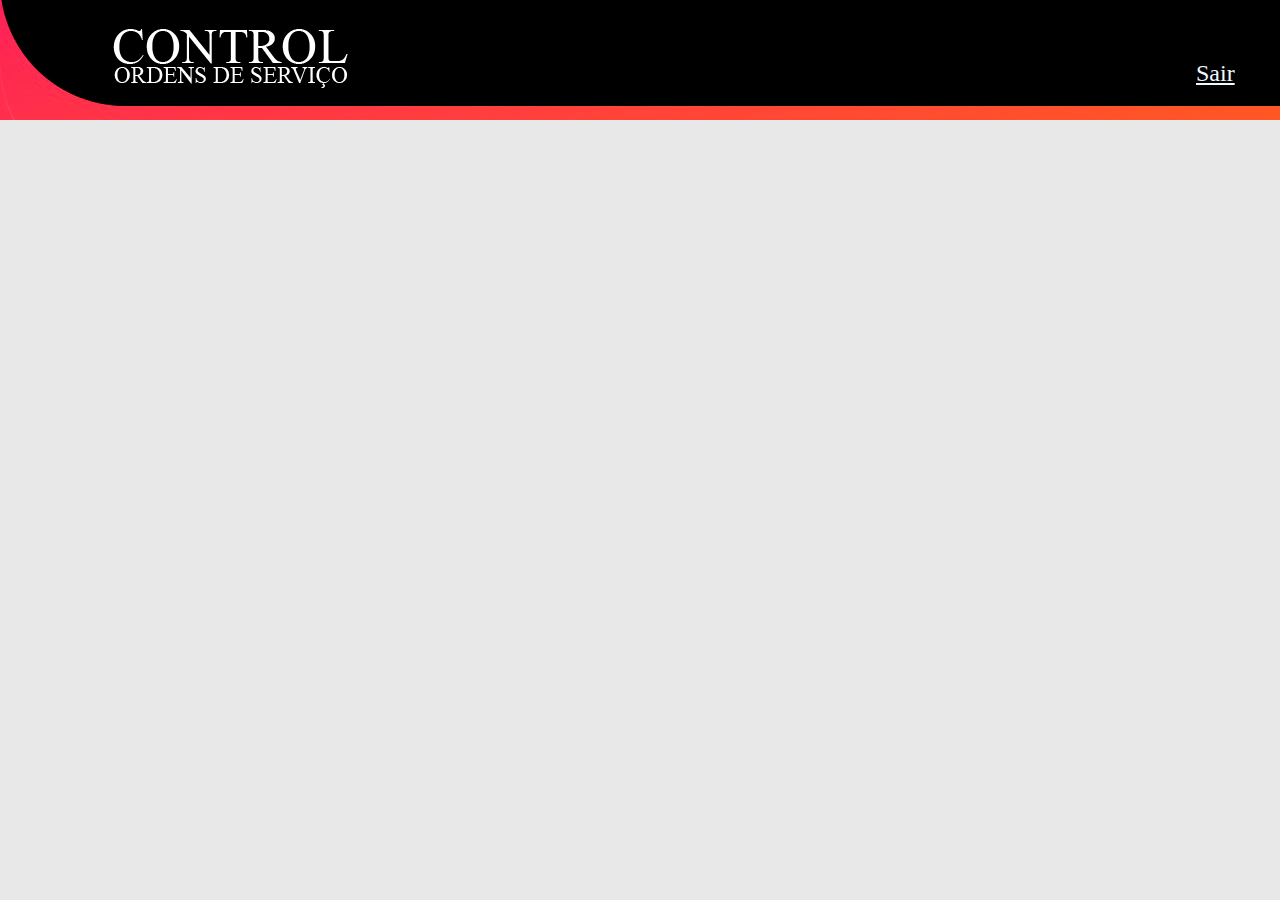
==== html/cadastro.html @ 4b0923bf "Postagem inicisl" ====
<html lang="pt-br">
<head>
    <meta charset="UTF-8">
    <link rel="stylesheet" type="text/css" href="../css/cadastro.css">
    <title>Projeto Controle</title>
</head>
<body>
    <header class = "menu-principal">
        <main class="main-topo">
            <div class = "header-back">
                <div class = "topo">
                        <img src = "../img/topo.jpg">  
                </div>
                <div class = "logo">
                        <a href="./principal.html" target="_self">
                        <img src = "../img/logo.png">
                        </a>
                </div>
                <div class = "sair">
                        <a href="./login.html" target="_self">Sair</a>
                </div>
            </div> 
        </main>
    </header>
    <main class="main-corpo">
            
        </main>
</body>
</html>
---- css/cadastro.css ----
body{
    height: 100%;
    width: 100%;
    margin: 0 auto;
    background-color: e8e8e8;
}

.header-back{
    width: 100%;
    height: 120px;
}

.main-topo{
    width: 100%;
    margin: 0 auto;
    position: relative;
}

.topo{
    width: 5%;
    float: left;
}

.logo{
    float: left;
    width: 30%;
    margin-top: 10px;
    margin-left: 40px;
}

.sair a{
    width: 5%;
    font-size: 24px;
    color: aliceblue;
    float: right;
    margin-top: 60px;
    margin-right: 20px;
}
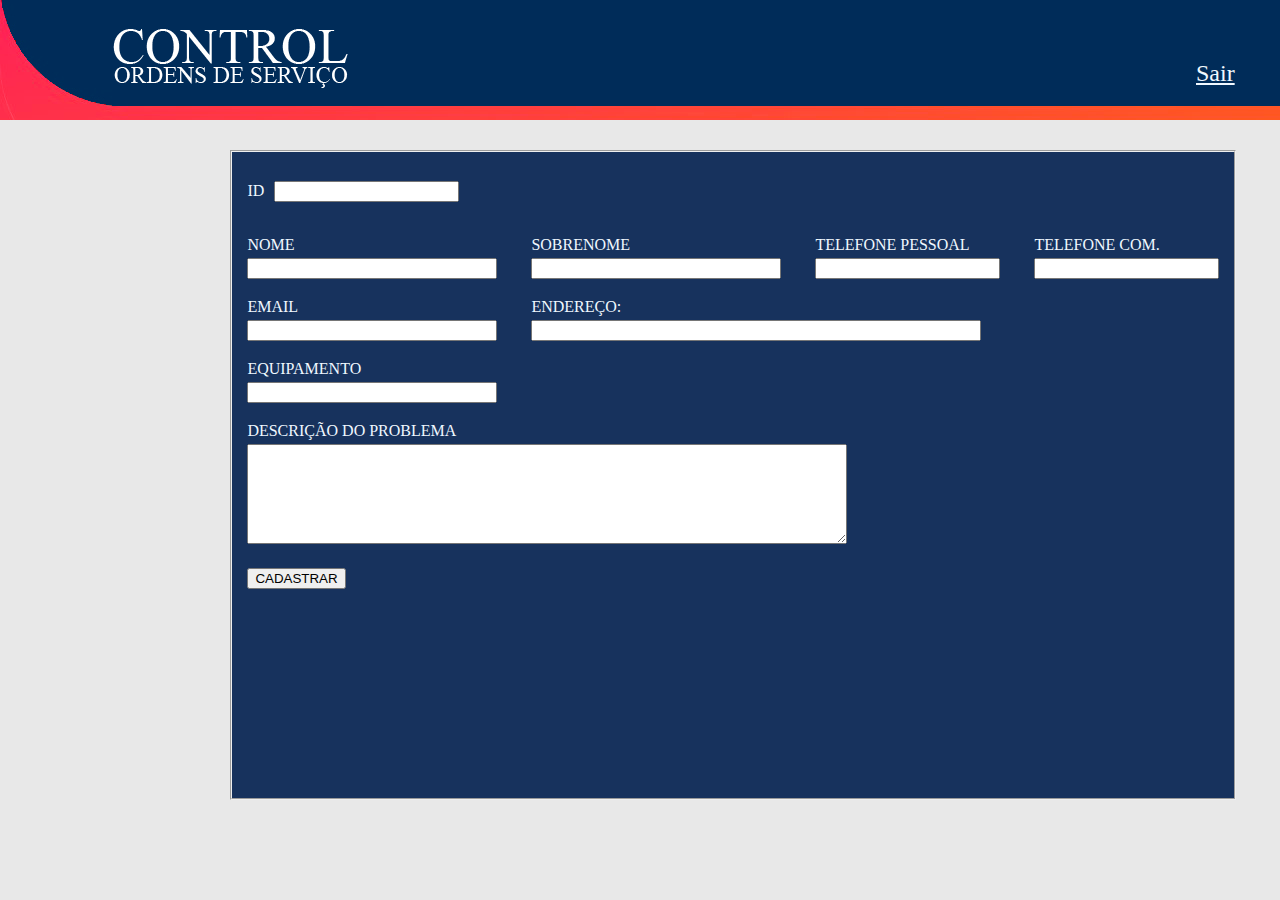
==== commit 32a7177b: "Segunda Importação" ====
--- a/html/cadastro.html
+++ b/html/cadastro.html
@@ -23,7 +23,52 @@
         </main>
     </header>
     <main class="main-corpo">
-            
-        </main>
+        <div class="tela-formulario">
+            <fieldset class="borda-login">
+                <form class="tela-login">
+                    <table class="dados">
+                        <tr class="linha1">
+                            <td class="div-id"> ID<input class="campo-id" name="id" type="text"></td>
+                        </tr>
+                        <tr class="linha2"> 
+                            <td class="div-nome"><p>NOME</p></td> 
+                            <td class="div-sobrenome"><p>SOBRENOME</p></td>
+                            <td class="div-telefone1"><p>TELEFONE PESSOAL</p></td>
+                            <td class="div-telefone2"><p>TELEFONE COM.</p></td>
+                        </tr>
+                        <tr class="linha3">  
+                            <td class="div-inome"> <input class="campo-nome" name="nome" type="text" autocomplete="off"></td>
+                            <td class="div-isobrenome"> <input class="campo-sobrenome" name="sobrenome" type="text" autocomplete="off"></td>
+                            <td class="div-itelefone1"> <input class="campo-telefone1" name="telefone1" type="text" autocomplete="off"></td>
+                            <td class="div-itelefone2"><input class="campo-telefone2" name="telefone2" type="text" autocomplete="off"></td>
+                        </tr>
+                        <tr class="linha4">  
+                            <td class="div-email"><p>EMAIL</p></td>
+                            <td class="div-endereco"><p>ENDEREÇO:</p></td>
+                        </tr>
+                        <tr class="linha5">
+                            <td class="div-iemail"><input class="campo-email" name="email" type="text" autocomplete="off"></td>
+                            <td class="div-iendereco" colspan="2"><input class="campo-endereco" name="endereco" type="text" autocomplete="off"></td>
+                        </tr>
+                        <tr class="linha6">  
+                            <td class="div-equipamento"><p>EQUIPAMENTO</p></td>
+                        </tr>
+                        <tr class="linha7">
+                            <td class="div-iequipamento"><input class="campo-equipamento" name="equipamento" type="text" autocomplete="off"></td>
+                        </tr>
+                        <tr class="linha8">  
+                            <td class="div-descricao"><p>DESCRIÇÃO DO PROBLEMA</p></td>
+                        </tr>
+                        <tr class="linha9">
+                            <td class="div-idescricao" colspan="5"><textarea class="campo-descricao" name="descricao"></textarea></td>
+                        </tr>
+                        <tr class="linha0">    
+                            <td class="div-cadastrar"><input class="botao-cadastrar" type="button" value="CADASTRAR" onclick="logar(this.form)"></td>
+                        </tr>
+                    </table>
+                </form>
+            </fieldset>
+        </div>
+    </main>
 </body>
 </html>--- a/css/cadastro.css
+++ b/css/cadastro.css
@@ -35,4 +35,93 @@
     float: right;
     margin-top: 60px;
     margin-right: 20px;
-}+}
+
+.dados{
+    color: aliceblue;
+}
+
+.borda-login{
+    height: 70%;
+    width: 60%;
+    margin-top: 30px;
+    margin-left: 18%;
+    background-color: 17325d;
+}
+
+.linha1 td input{
+    margin-top: 20px;
+    margin-left: 10px;
+}
+
+.linha2 td p{
+    margin-top: 30px;
+}
+
+.linha4 td p{
+    margin-top: 15px;
+}
+
+.linha6 td p{
+    margin-top: 15px;
+}
+
+.linha8 td p{
+    margin-top: 15px;
+}
+
+.linha0 td input{
+    margin-top: 20px;
+}
+
+.div-inome input{
+    width: 250px;
+}
+
+.div-sobrenome p{
+    margin-left: 30px;
+}
+
+.div-isobrenome input{
+    width: 250px;
+    margin-left: 30px;
+}
+
+.div-telefone1 p{
+    margin-left: 30px;
+}
+
+.div-itelefone1 input{
+    margin-left: 30px;
+}
+
+.div-telefone2 p{
+    margin-left: 30px;
+}
+
+.div-itelefone2 input{
+    margin-left: 30px;
+}
+
+.div-iemail input{
+    width: 250px;
+}
+
+.div-endereco p{
+    margin-left: 30px;
+}
+
+.div-iendereco input{
+    width: 450px;
+    margin-left: 30px;
+}
+
+.div-iequipamento input{
+    width: 250px;
+}
+
+.div-idescricao textarea{
+    height: 100px;
+    width: 600px;
+}
+
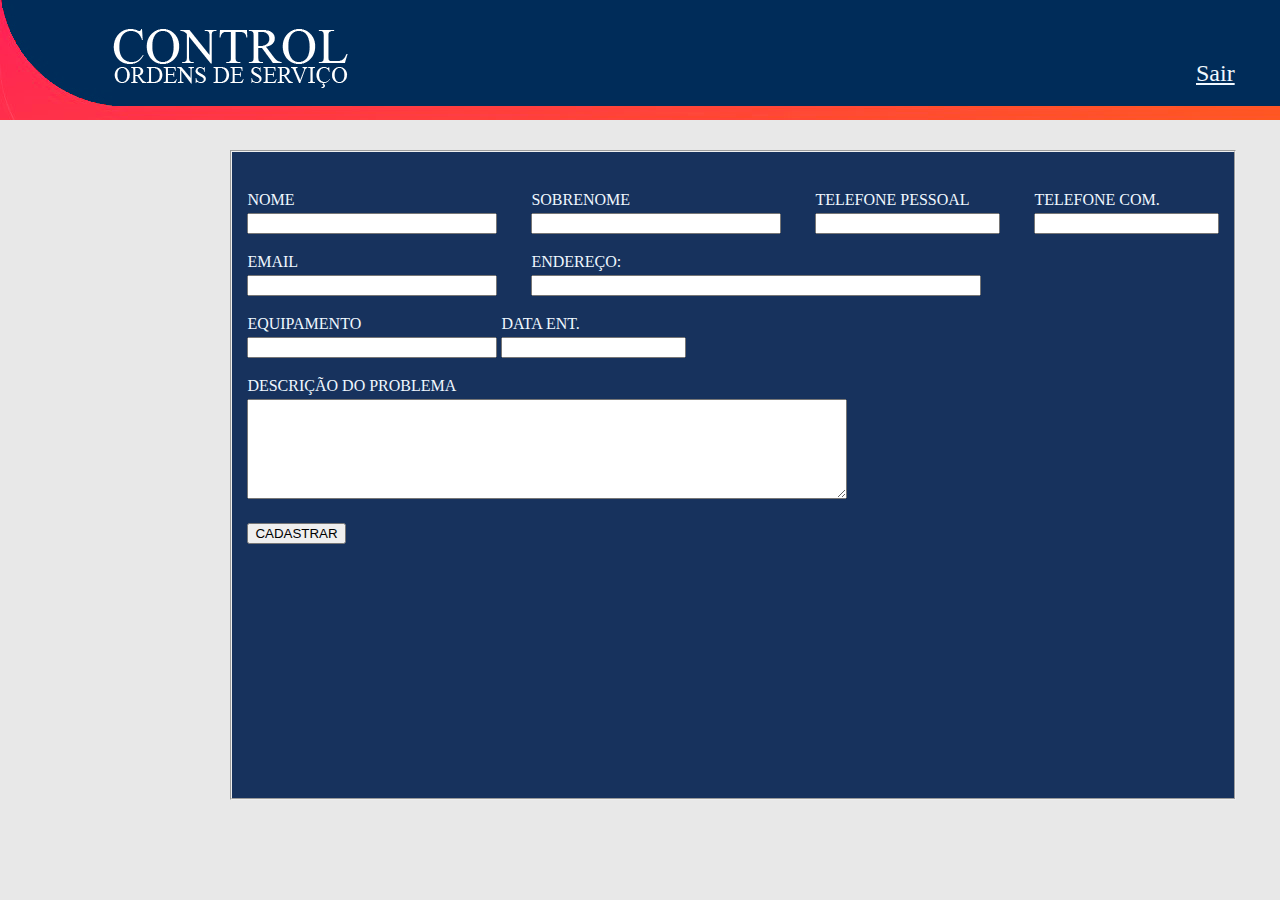
==== commit f5453f77: "Vinculação com banco" ====
--- a/html/cadastro.html
+++ b/html/cadastro.html
@@ -25,11 +25,8 @@
     <main class="main-corpo">
         <div class="tela-formulario">
             <fieldset class="borda-login">
-                <form class="tela-login">
+                <form class="tela-login" action="../php/cadastra.php" method="POST">
                     <table class="dados">
-                        <tr class="linha1">
-                            <td class="div-id"> ID<input class="campo-id" name="id" type="text"></td>
-                        </tr>
                         <tr class="linha2"> 
                             <td class="div-nome"><p>NOME</p></td> 
                             <td class="div-sobrenome"><p>SOBRENOME</p></td>
@@ -44,7 +41,7 @@
                         </tr>
                         <tr class="linha4">  
                             <td class="div-email"><p>EMAIL</p></td>
-                            <td class="div-endereco"><p>ENDEREÇO:</p></td>
+                            <td class="div-endereco" colspan="2"><p>ENDEREÇO:</p></td>
                         </tr>
                         <tr class="linha5">
                             <td class="div-iemail"><input class="campo-email" name="email" type="text" autocomplete="off"></td>
@@ -52,9 +49,11 @@
                         </tr>
                         <tr class="linha6">  
                             <td class="div-equipamento"><p>EQUIPAMENTO</p></td>
+                            <td class="div-entrada"><p>DATA ENT.</p></td>
                         </tr>
                         <tr class="linha7">
                             <td class="div-iequipamento"><input class="campo-equipamento" name="equipamento" type="text" autocomplete="off"></td>
+                            <td class="div-ientrada"><input class="campo-entrada" name="entrada" type="text" autocomplete="off"></td>
                         </tr>
                         <tr class="linha8">  
                             <td class="div-descricao"><p>DESCRIÇÃO DO PROBLEMA</p></td>
@@ -63,7 +62,7 @@
                             <td class="div-idescricao" colspan="5"><textarea class="campo-descricao" name="descricao"></textarea></td>
                         </tr>
                         <tr class="linha0">    
-                            <td class="div-cadastrar"><input class="botao-cadastrar" type="button" value="CADASTRAR" onclick="logar(this.form)"></td>
+                            <td class="div-cadastrar"><input class="botao-cadastrar" type="submit" value="CADASTRAR" onclick="logar(this.form)"></td>
                         </tr>
                     </table>
                 </form>
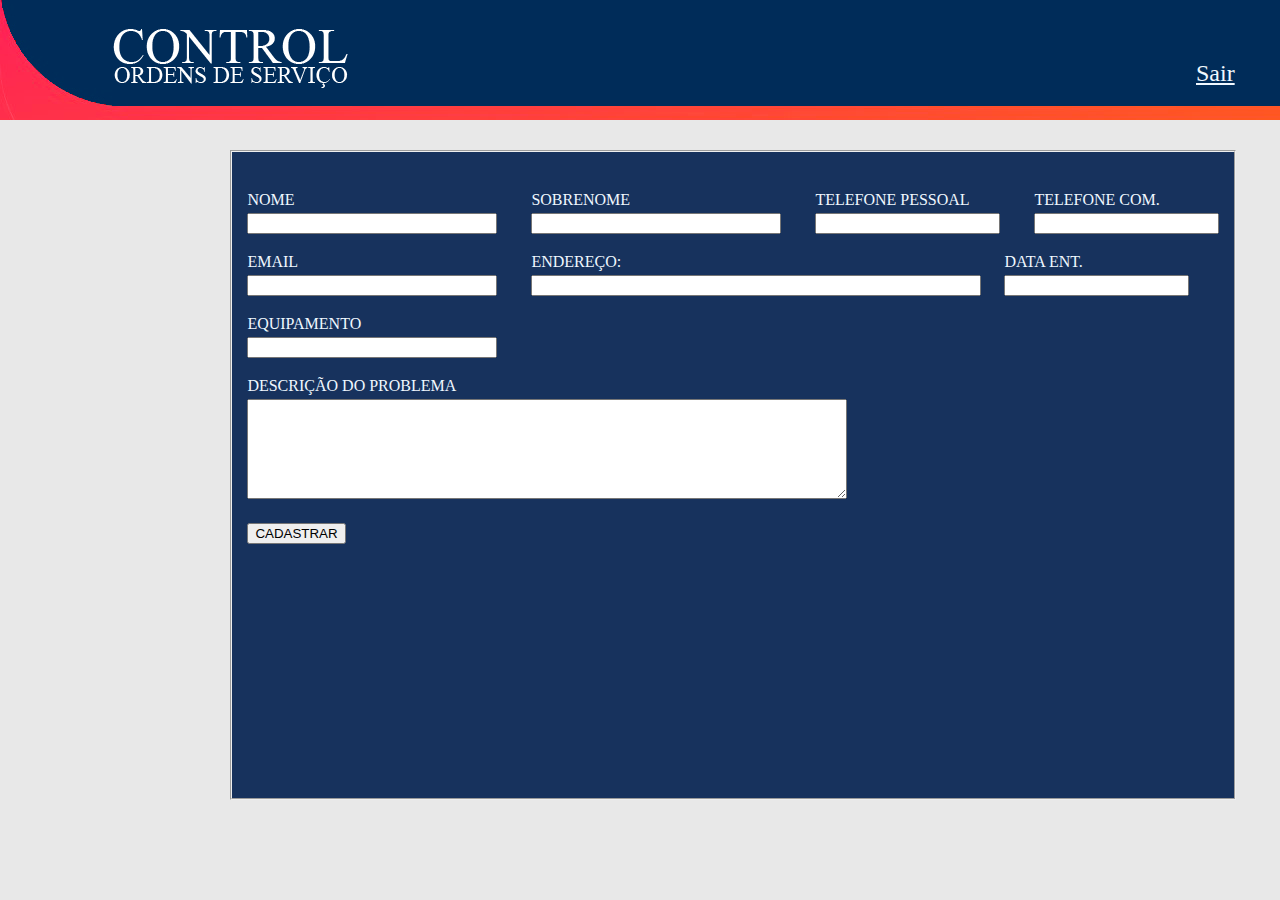
==== commit 4d311c49: "criação de listagem" ====
--- a/html/cadastro.html
+++ b/html/cadastro.html
@@ -42,18 +42,18 @@
                         <tr class="linha4">  
                             <td class="div-email"><p>EMAIL</p></td>
                             <td class="div-endereco" colspan="2"><p>ENDEREÇO:</p></td>
+                            <td class="div-entrada"><p>DATA ENT.</p></td>
                         </tr>
                         <tr class="linha5">
                             <td class="div-iemail"><input class="campo-email" name="email" type="text" autocomplete="off"></td>
                             <td class="div-iendereco" colspan="2"><input class="campo-endereco" name="endereco" type="text" autocomplete="off"></td>
+                            <td class="div-ientrada"><input class="campo-entrada" name="entrada" type="text" autocomplete="off"></td>
                         </tr>
                         <tr class="linha6">  
                             <td class="div-equipamento"><p>EQUIPAMENTO</p></td>
-                            <td class="div-entrada"><p>DATA ENT.</p></td>
                         </tr>
                         <tr class="linha7">
                             <td class="div-iequipamento"><input class="campo-equipamento" name="equipamento" type="text" autocomplete="off"></td>
-                            <td class="div-ientrada"><input class="campo-entrada" name="entrada" type="text" autocomplete="off"></td>
                         </tr>
                         <tr class="linha8">  
                             <td class="div-descricao"><p>DESCRIÇÃO DO PROBLEMA</p></td>
@@ -62,7 +62,7 @@
                             <td class="div-idescricao" colspan="5"><textarea class="campo-descricao" name="descricao"></textarea></td>
                         </tr>
                         <tr class="linha0">    
-                            <td class="div-cadastrar"><input class="botao-cadastrar" type="submit" value="CADASTRAR" onclick="logar(this.form)"></td>
+                            <td class="div-cadastrar"><input class="botao-cadastrar" type="submit" value="CADASTRAR"> </td>
                         </tr>
                     </table>
                 </form>
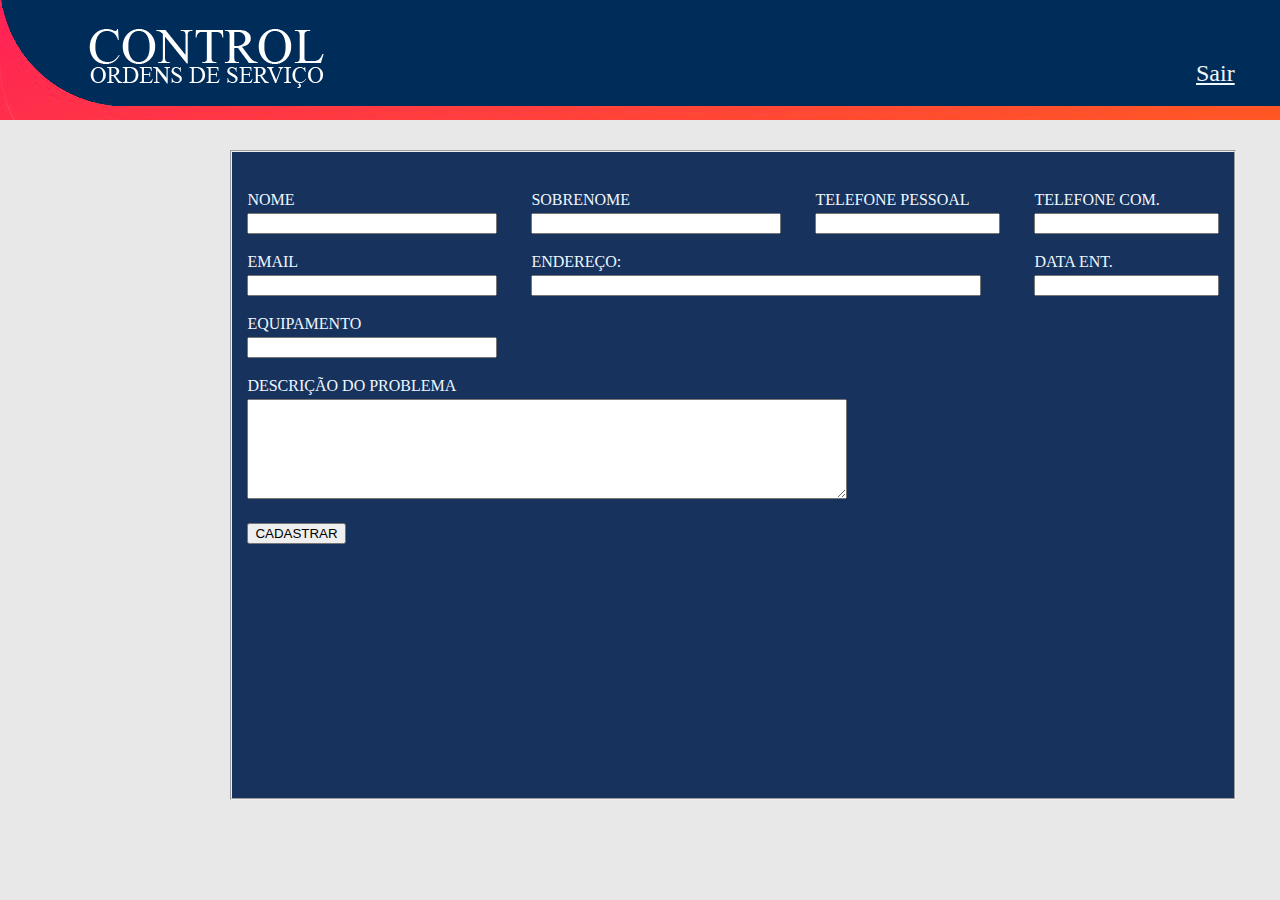
==== commit 9f027af4: "Paginas Finalizadas" ====
--- a/html/cadastro.html
+++ b/html/cadastro.html
@@ -8,16 +8,15 @@
     <header class = "menu-principal">
         <main class="main-topo">
             <div class = "header-back">
-                <div class = "topo">
-                        <img src = "../img/topo.jpg">  
-                </div>
-                <div class = "logo">
-                        <a href="./principal.html" target="_self">
-                        <img src = "../img/logo.png">
-                        </a>
-                </div>
-                <div class = "sair">
-                        <a href="./login.html" target="_self">Sair</a>
+                <div class="painel-login">
+                        <div class = "sair">
+                                <a href="./index.html" target="_self">Sair</a>
+                        </div>   
+                        <div class = "logo">
+                                <a href="./principal.html" target="_self">
+                                <img src = "../img/logo.png">
+                                </a>
+                        </div>    
                 </div>
             </div> 
         </main>
--- a/css/cadastro.css
+++ b/css/cadastro.css
@@ -3,6 +3,13 @@
     width: 100%;
     margin: 0 auto;
     background-color: e8e8e8;
+}
+
+.painel-login {
+    width: 100%;
+    height: 150px;
+    background-image: url(../img/topo.jpg);
+    background-repeat: no-repeat;
 }
 
 .header-back{
@@ -25,7 +32,7 @@
     float: left;
     width: 30%;
     margin-top: 10px;
-    margin-left: 40px;
+    margin-left: 80px;
 }
 
 .sair a{
@@ -116,6 +123,14 @@
     margin-left: 30px;
 }
 
+.div-entrada p{
+    margin-left: 30px;
+}
+
+.div-ientrada input{
+    margin-left: 30px;
+}
+
 .div-iequipamento input{
     width: 250px;
 }
